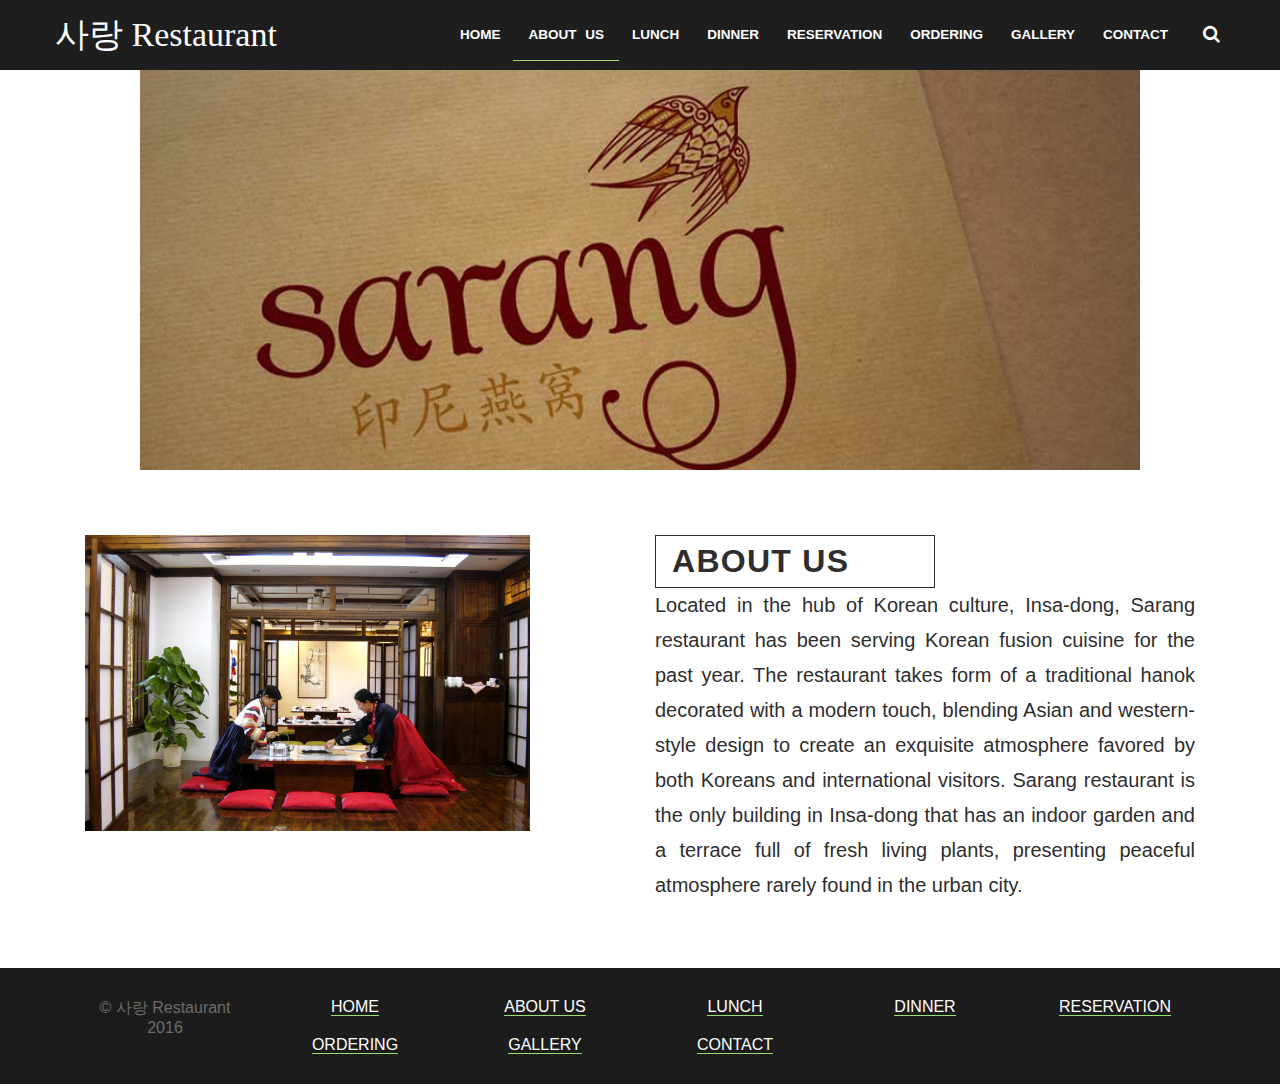
==== about us.html @ 93f03749 "sevinch's first commit" ====
<!DOCTYPE html>
<html>

    <head>
        <meta charset="UTF-8">
        <title> 사랑 Restaurant</title>
        <link rel="stylesheet" href="css/normalize.css">
        <link rel="stylesheet" href="css/main.css" media="screen" type="text/css">
        <link rel="stylesheet" href="css/bootstrap.css">
        <link rel="stylesheet" href="css/style-portfolio.css">
        <link rel="stylesheet" href="css/picto-foundry-food.css" />
        <link rel="stylesheet" href="css/jquery-ui.css">
        <meta name="viewport" content="width=device-width, initial-scale=1.0">
        <link href="css/font-awesome.min.css" rel="stylesheet">
        <link rel="icon" href="favicon-1.ico" type="image/x-icon">
    </head>

    <body>

        <nav class="navbar navbar-default navbar-fixed-top" role="navigation">
            <div class="container">
                <div class="row">
                    <div class="navbar-header">
                        <button type="button" class="navbar-toggle collapsed" data-toggle="collapse" data-target="#bs-example-navbar-collapse-1">
                            <span class="sr-only">Toggle navigation</span>
                            <span class="icon-bar"></span>
                            <span class="icon-bar"></span>
                            <span class="icon-bar"></span>
                        </button>
                        <a class="navbar-brand" href="#">사랑 Restaurant</a>
                    </div>
                    <div class="collapse navbar-collapse" id="bs-example-navbar-collapse-1">
                        <ul class="nav navbar-nav main-nav  clear navbar-right ">
                            <li><a class="color_animation" href="index.html">HOME</a></li>
                            <li><a class="navactive color_animation" href="about us.html">ABOUT US</a></li>
                            <li><a class="color_animation" href="lunch.html">LUNCH</a></li>
                            <li><a class="color_animation" href="dinner.html">DINNER</a></li>
                            <li><a class="color_animation" href="reservation.html">RESERVATION</a></li>
                            <li><a class="color_animation" href="ordering.html">ORDERING</a></li>
                            <li><a class="color_animation" href="gallery.html">GALLERY</a></li>
                            <li><a class="color_animation" href="contact.html">CONTACT</a></li>
                            <li><i class="color_animation search fa fa-search" aria-hidden="true"></i></li>
                        </ul>
                        </div>
                </div>
            </div>
        </nav>
<div id="top" class="starter_container bg">

<img src="images/about ustop.jpg" alt="korean food" class="aboutus">
</div>

            <div class="text-content container"> 
                <div class="col-md-5">
                   <div class="img-section">
                       <img src="images/about us.jpg" class="aboutuslast">
                   </div>
                </div>
                <div class="col-md-6 col-md-offset-1">
                    <h1>ABOUT US</h1>
                    <p class="desc-text">Located in the hub of Korean culture, Insa-dong, Sarang restaurant has been serving Korean fusion cuisine for the past year. The restaurant takes form of a traditional hanok decorated with a modern touch, blending Asian and western-style design to create an exquisite atmosphere favored by both Koreans and international visitors. Sarang restaurant is the only building in Insa-dong that has an indoor garden and a terrace full of fresh living plants, presenting peaceful atmosphere rarely found in the urban city. 
</p>
                </div>
            </div>
         <footer class="sub_footer">
            <div class="container">
                <div class="col-md-2"><p class="sub-footer-text text-center">&copy; 사랑 Restaurant 2016</p></div>
                <div class="col-md-2"><p class="sub-footer-text text-center"><a class="navactive color_animation" href="index.html">HOME</a></p>
            </div>
                <div class="col-md-2"><p class="sub-footer-text text-center"><a class="navactive color_animation" href="about us.html">ABOUT US</a></p></div>
                <div class="col-md-2"><p class="sub-footer-text text-center"><a class="navactive color_animation" href="lunch.html">LUNCH</a></p></div>
                <div class="col-md-2"><p class="sub-footer-text text-center"><a class="navactive color_animation" href="dinner.html">DINNER</a></p></div>
                <div class="col-md-2"><p class="sub-footer-text text-center"><a class="navactive color_animation" href="reservation.html">RESERVATION</a></p></div>
                <div class="img-section-space"></div>
                <div class="col-md-2"><p class="sub-footer-text text-center"><a class="navactive color_animation" href="ordering.html">ORDERING</a></p></div>
                <div class="col-md-2"><p class="sub-footer-text text-center"><a class="navactive color_animation" href="gallery.html">GALLERY</a></p></div>
                <div class="col-md-2"><p class="sub-footer-text text-center"><a class="navactive color_animation" href="contact.html">CONTACT</a></p></div>
            </div>

        </footer>


        <script type="text/javascript" src="js/jquery-1.10.2.min.js"> </script>
        <script type="text/javascript" src="js/bootstrap.min.js" ></script>
        <script type="text/javascript" src="js/jquery-1.10.2.js"></script>     
        <script type="text/javascript" src="js/jquery.mixitup.min.js" ></script>
        <script type="text/javascript" src="js/main.js" ></script>

    </body>
</html>
---- css/main.css ----
/*
Description: 
Version: 1.0
Text Domain: restaurant
*/
/*========================
GLOBAL
=========================*/
h1 {
    font-size: 37px;
    font-weight: 900;
    width: 414px;
    letter-spacing: 0.040em;
    border: 1px solid rgba(47, 46, 47, 0.59);
}
.search{
    margin-top: 15px;
}
.navactive{
   border-bottom: 1px solid #96E16B;
}
p.desc-text{
    font-size: 20px;
    line-height: 35px;
    text-align: justify;
}
.text-content.container {
    margin-top: 65px;
    margin-bottom: 65px;
}
.right-text p{
    text-align: left !important;
    border-bottom: 1px solid;
    padding: 10px 0;
}

*, *:before, *:after {
    -moz-box-sizing: border-box;  
    box-sizing: border-box;
    -webkit-font-smoothing: antialiased;
}
.img-section-space {
    margin-top: 10px;
}
.indexphoto{
    width: 250px;
    height: 220px;
}

.indexmainphoto{
    width: 100%;
    height: 100%;
}
.indexpics{
    
    backface-visibility: hidden;
    opacity: 1;
    padding: 1.5vh 0;
    cursor: pointer;
    border-radius: 50px;
    display: inline-block;
    padding: 2px 10px;
}

.indexpics img {
    transition: all ease .9s;
}

.indexpics img:hover{
    
    transform: scale(1.05);
    position: relative;
}
u.indexpics {
    white-space: wrap;
}

.indexpics li {
    margin-bottom: 20px;
    display: inline-block;
    width: 30%;
    vertical-align: top;
}
.indexpics li p {
    padding: 10px 0;
    font-size: 20px;
}
.indexpics li img {
    width: 100%;
    height: 250px;
}
.aboutus{
    width: 1000px;
    height: 400px;
}
.aboutuslast{
    width: 100%
}
.lunch{
    width:100%;
    height:100%;
}
.reserv{
    width:1050px;
    height:478px;
}
#imagerow1{
 
    border-radius: 5px;
    width:  100%;
    padding: 1px;    

}
.fa-2x{
    padding-top: 5px;
}
@font-face {
    font-family: 'icomoon';
    src:url('../fonts/icomoonacfe.eot?-yinaf8');
    src:url('../fonts/icomoond41d.eot?#iefix-yinaf8') format('embedded-opentype'),
    url('../fonts/icomoonacfe.woff?-yinaf8') format('woff'),
    url('../fonts/icomoonacfe.ttf?-yinaf8') format('truetype'),
    url('../fonts/icomoonacfe.svg?-yinaf8#icomoon') format('svg');
    font-weight: normal;
    font-style: normal;
}

[class^="icon-"], [class*=" icon-"] {
    font-family: 'icomoon';
    speak: none;
    font-style: normal;
    font-weight: normal;
    font-variant: normal;
    text-transform: none;
    line-height: 1;

    /* Better Font Rendering =========== */
    -webkit-font-smoothing: antialiased;
    -moz-osx-font-smoothing: grayscale;
}

.icon-mail:before {
    content: "\e600";
}

.icon-github:before {
    content: "\e601";
}  

.icon-twitter:before {
    content: "\e602";
}

.icon-linkedin:before {
    content: "\e603";
}

.carousel-slide{
    float: right !important;
    margin-right: -15px;
} 

li.item{
    position: relative; 
    width: 100%; /* for IE 6 */

    background: rgba(211, 15, 34, 1);
}

.icon_knife {
    width: 40px;
    height: 20px;
    margin: 30px auto;
    opacity: 0.8;
    background: url([data-uri]) no-repeat center;
    -webkit-transition-duration: 0.5s;
    -moz-transition-duration: 0.5s;
    -o-transition-duration: 0.5s;
    transition-duration: 0.5s;
     
    -webkit-transition-property: -webkit-transform;
    -moz-transition-property: -moz-transform;
    -o-transition-property: -o-transform;
    transition-property: transformm;
}

.icon_knife:hover {
    -webkit-transform:rotate(180deg);
    -moz-transform:rotate(180deg);
    -o-transform:rotate(180deg);
}

body, html {
    margin: 0;
    padding: 0;
    height: 100%;
}

.clear::after {
    content: "";
    display: table;
    clear: both;
}

h1, h2, p, span, a {
    font-family: "museo-sans", helvetica, sans-serif;
    color: #2f2e2f;
    margin: 0;
    padding: 0;
}

.limit {
    max-width: 1200px;
    width: 100%;
    margin: 0 auto;
}
.color_animation {
    text-decoration: initial;
    /* word-spacing: 5px; */
    margin-right: -30px;
    margin-left: -30px !important;
    color: white !important;
    -webkit-transition: color 0.3s ease-out;
    -moz-transition: color 0.3s ease-in-out;
    -o-transition: color 0.3s ease-in-out;
    -ms-transition: color 0.3s ease-in-out;
    transition: color 0.3s ease-in-out;
}
.color_animation:hover{
    color: #9BE86F !important;
}
/*========================
    NAV
=========================*/
div#bs-example-navbar-collapse-1 {
    height: 368px;
    overflow: hidden;
    text-align: center;
    text-decoration: none !important;
}
.navbar-brand{
    font-family: 'Pacifico', cursive;
    font-size: 34px !important;
    text-decoration: none;
    color: white !important;
}

nav {
    background: #1E1E1E !important;
    font-size: 18px;
    color: white !important;
}

li{
    color: white !important;
    /*padding-left: 10px;*/
    word-spacing: 5px !important;
}
/*========================
INTRO CONTAINER
=========================*/
.starter_container {
    margin-top: 70px;
    padding: 0;
    min-width: 50%;
    /*height: 100%;*/
    background: url('../images/steak.jpg') no-repeat center center;
    background-size: cover;
    text-align: center;
    background-position: center;  
}
.follow_container {
    width: 100%;
    position: absolute;
    top: 35%;
    text-align: center;
}
.starter_follow {
    display: inline-block;
    width: 80%;
    z-index: 1;
    margin: 0 auto;
    padding: 0;
}
.top-title{
    color: white;
    font-family: 'Playball', cursive;
    font-size: 120px;
    font-weight: 400;
 }
.second-title {
    font-weight: lighter; 
    font-size: 30px; 
    font-style: italic; 
    text-transform: capitalize;
}

.white{
    color: white;
}

/* ========================
    IMAGE INTRO BANNER CONTENT
   =========================*/

.background_content {
    position: relative;
    top: 0px;
    width: 100%;
    height: 350px;
    background-color: white;
    margin: 0 auto 0 auto;
    z-index: 98;
    text-align: center;
}

.background_content h1 {
    font-size: 3em;
    width: 60%;
    position: relative;
    top: 24%;
    color: white;
    padding: 0;
    border: 0;
    display: inline-block;
}

.background_content h1 span {
    color: white;
    border-bottom: 8px solid #fff;
}

.beer.background_content{
    background: url('../images/beer.jpg') no-repeat center center; 
    background-size: cover;
    background-position: 70% 50%;
}

.bread.background_content{
    background: url('../images/bread.jpg') no-repeat center center; 
    background-size: cover;
    background-position: 70% 50%;
}
 .featured.background_content{
    background: url('../images/featured.jpg') no-repeat center center; 
    background-size: cover;
    background-position: center;
    background-attachment: fixed;
}
 .pricing.background_content{
    background: url('../images/pricing.jpg') no-repeat center center; 
    background-size: cover;
    background-position: center;
    background-attachment: fixed;
}
.reservation.background_content{
    background: url('../images/reservation-seat.jpg') no-repeat center center; 
    background-size: cover;
    background-position: center;
    background-attachment: fixed;
}
.bread.background_content{
    background: url('../images/breakfast.jpg') no-repeat center center; 
    background-size: cover;
    background-position: center;
    background-attachment: fixed;
}
/*========================
DESCRIPTION BODY CONTENT
=========================*/
.description_content {
    padding: 50px 0;
    width: 100%;
    background: #fff;
    margin: 0 auto 0 auto;
    z-index: 99;
    position: relative;
    background: white;
    text-align: center; 
}
.description_body {
    margin: 45px auto;
    max-width: 300px;
}
h1 {
    font-size: 28px;
    font-weight: 900;
    width: 225px;
    letter-spacing: 0.040em;
    border: 8px solid #2f2e2f;
    display: inline-block;
    padding: 7px 16px;
    margin: 0;
}
/*========================
IMAGE DESCRIPTION BODY CONTENT
=========================*/
.picture_content {
    display: none;
}
/*========================
FIRST FOOTER CONTENT
=========================*/
.first_footer {
    background-color: #1e1e1e;
    text-align: center;
}
.social_heading,
.social_info {
    display: block;
}
.social_heading {
    font-size: 28px;
    font-weight: 900;
    letter-spacing: 0.040em;
    color: #63C85D;
    text-align: center;
    margin: 40px 0 0 0;
}
.social_info, 
.social_icons {
    margin: 18px 0 50px 0;
}

.social_info a {
    text-decoration: none;
    font-size: 16px;
    font-weight: 500;
    letter-spacing: 0.200em;
    line-height: 1.400em;
    color: #fff;
    display: inline-block;
    margin: 0 auto;
    width: 210px;
}

.social_info a:hover {
    color: #6c8f34;
}

.social_icons {
    padding: 0;
}

.social_icons li {
    list-style: none;
    display: inline-block;
    padding: none;
}

.social_icons li:nth-child(1),
.social_icons li:nth-child(2),
.social_icons li:nth-child(3) {
    margin: 0 50px 0 0;
}
.social_icons li a {
    color: #fff;
    text-decoration: none;
    font-size: 25px;
}

.social_icons li a:hover {
    color: #6c8f34;
}

.direction a{
    color: white !important;
}

/*========================
SECOND FOOTER CONTENT
=========================*/

footer.sub_footer {
    background-color: #1C1C1C;
    padding: 20px;
    clear: both;
}

p.sub-footer-text{
    color: #6B6B6B;
    padding: 10px 0;
}

p.sub-footer-text a{
    color: #BDBDBD;
    text-decoration: none;
}

/*Contact */

.contact-text{
    margin:45px auto;
}
/* Contact Form */
#contact .contact-form{
    margin: 0 auto;
    padding:25px 25px 0px 25px;
    -moz-box-shadow: 0px 1px 4px rgba(0,0,0, 0.2);
    /* -webkit-box-shadow: 0px 1px 4px rgba(0,0,0, 0.2); */
}

.mail-message-area{
    width:100%;
    padding:0 15px;
}

.mail-message{
    width: 100%;
    background:rgba(255,255,255, 0.8) !important;
    -webkit-transition: all 0.7s;
    -moz-transition: all 0.7s;
    transition: all 0.7s;
    margin:0 auto;
    border-radius: 0;
}

.not-visible-message{
    height:0px;
    opacity: 0;
}

.visible-message{
    height:auto;
    opacity: 1;
    margin:25px auto 0;
}

.inner.contact {
    padding: 50px 0;
}

/* Input Styles */

.form{
    width: 100%;
    padding: 16.94px;
    /* background:#E2E2E2; */
    border: 1px solid rgba(13, 12, 12, 0.23);
    margin-bottom:25px;
    color:#727272 !important;
    font-size:13px;
    -webkit-transition: all 0.4s;
    -moz-transition: all 0.4s;
    transition: all 0.4s;
}

.form:hover{
    border:1px solid #8BC3A3;
}

.form:focus{
    color: white;
    outline: none;
    border:1px solid #8BC3A3;
}

.textarea{
    height: 200px;
    max-height: 200px;
    max-width: 100%;
} 
/* Generic Button Styles */
.button{
    padding:8px 12px;
    background:#0A5175;
    display: block;
    width:120px;
    margin:10px 0 0px 0;
    border-radius:3px;
    -webkit-transition: all 0.3s;
    -moz-transition: all 0.3s;
    transition: all 0.3s;
    text-align:center;
    font-size:0.8em;
    box-shadow: 0px 1px 4px rgba(0,0,0, 0.10);
    -moz-box-shadow: 0px 1px 4px rgba(0,0,0, 0.10);
    -webkit-box-shadow: 0px 1px 4px rgba(0,0,0, 0.10);
}

.button:hover{
    background:#8BC3A3;
    color:white;
}

/* Send Button Styles */

.form-btn{
    width:180px;
    display: block;
    float: left;
    height: auto;
    padding:15px;
    color:#fff;
    background:rgba(80, 160, 108, 1);
    border:none;
    border-radius:3px;
    outline: none;
    -webkit-transition: all 0.3s;
    -moz-transition: all 0.3s;
    transition: all 0.3s;
    margin: 0 auto !important;
    box-shadow: 0px 1px 4px rgba(0,0,0, 0.10);
    -moz-box-shadow: 0px 1px 4px rgba(0,0,0, 0.10);
    -webkit-box-shadow: 0px 1px 4px rgba(0,0,0, 0.10);
    text-align: center;
}
.form-btn:hover{
    background: rgba(85, 184, 120, 1);
    color: white;
    border:none;
}

.form-btn:active{
    opacity: 0.9;
}

div.fa {
    display: block;
    padding: 30px 0px 25px 0px;
}

div .fa-2x {
    padding: 30px 0px 25px 0px;
}

h1 {
    text-transform: capitalize;
}
.navbar-default {
    border: 0 !important;
}

/*========================
MEDIA QUERIES MOBILE
=========================*/

@media (max-width: 660px) {
    .top-title {
        font-size: 67px;
    }

    .second-title {
        font-size: 21px;
    }

    .background_content h1 {
        width: 80%;
        font-size: 2.5em;
    }

    .form-btn {
        margin: 0px auto;
        /* display: block; */
    }
}
/*========================
MEDIA QUERIES TABLET
=========================*/


    @media (min-width: 400px) { 
    .starter_container {
        /*height: 100%;*/
    }
    .background_content h1 {
      top: 33%;
    }  
}

/*========================
MEDIA QUERIES TABLET
=========================*/

    @media (min-width: 660px) { 
  
        .starter_container {
            /*height: 100%;*/
        }

    /*========================
    NAV
    =========================*/
    .navbar-default{
        height: 70px;
        padding-top: 10px;
    }

    nav li{
        padding-right: -15px;
    }
    .navbar-brand{
        font-family: 'Pacifico', cursive;
        font-size: 34px !important;
        text-decoration: none;
        color: white !important;
    }
    nav {
        position: fixed;
        display: block;
        position: fixed;
        width: 100%;
        height: 55px;
        z-index: 100;
        margin: 0;
        padding: 0;
        background-color: #1e1e1e;
        text-align: center;
    }
    .logo {
        display: none;
    }
    .main-nav {
        padding: 0;
        margin: 18px auto 0 auto;
    }
    .main-nav li {
        display: inline-block;
        list-style: none;
        margin: 0 29px 0 29px;
    }
    .logo a,
    .main-nav a {
        font-size: 0.75000em;
        font-weight: 700;
        /* letter-spacing: 0.250em; */
        text-decoration: none;
        color: #fff;
        display: block;
        text-align: center;
        padding: 2px 0;
        transition: color 0.3s ease-in-out;
    }
    .main-nav a:hover {
        color: #6c8f34;
    }
    .direction a {
        border: 5px solid rgba(0,0,0,0);
        display: inline-block;
        width: 45px;
        height: 45px;  
        background-size: 30px; 
    }
    .direction a:hover {
        border: 5px solid #6D903C;
    }

    /*========================
    DESCRIPTION BODY CONTENT
    =========================*/

    .description_body {
        margin: 45px auto;
        max-width: 500px;
    }
    h1 {
        font-size: 32px;
        font-weight: 900;
        width: 280px;
        letter-spacing: 0.040em;
        border: 1px solid #2f2e2f;
    }
    .picture_content {
        display: inline-block;
        padding: 0 20px;
    }

    /*========================
    IMAGE INTRO BANNER CONTENT
    =========================*/

    .background_content {
        position: relative;
        top: 0px;
        width: 100%;
        height: 570px;
        background-color: white;
        margin: 0 auto 0 auto;
        z-index: 98;
        text-align: center;
    }

    .background_content h1 {
        font-size: 4.5em;
        position: relative;
        top: 41%;
        width: 100%;
        color: white;
        padding: 0;
        border: 0;
        display: inline-block;
    }

    .background_content h1 span {
        color: white;
        padding: 0;
        border-bottom: 10px solid #fff;
    }
}
    /*========================
    Social Connect
    =========================*/

    section.social_connect {
        background-color: black;
        text-align: center;
        margin-bottom: 50px;
  }

    .social_heading {
        font-size: 33px;
        margin: 50px 0 0 0;
    }

    .social_info a {
        font-size: 24.93px;
    }

    .social_icons li a {
        font-size: 30px;
    }

    .social_info a {
        display: inline-block;
        margin: 0 auto;
        width: 325px;
    } 

} /*END OF MEDIA QUERY*/

/*========================
MEDIA QUERIE DESKTOP
=========================*/

@media (min-width: 1100px) { 

    .starter_container {
        background-attachment: fixed;
    }


    /*========================
    BACKGROUND CONTENT
    =========================*/


    .background_content h1 {
        font-size: 5em;
        position: relative;
        top: 41%;
        width: 100%;
        color: white;
        padding: 0;
        border: 0;
        display: inline-block;
        margin-top: 20px;
    }

    .background_content h1 span {
        color: white;
        padding: 0;
        border-bottom: 12px solid #fff;
    }

    /*========================
    DESCRIPTION BODY CONTENT
    =========================*/

    .margin-right {
        margin-right: 5%;
    }

    .margin-left {
        margin-left: 5%;
    }

    .background_content:nth-of-type(2),
    .background_content:nth-of-type(4) {
        background-attachment: fixed;
    }

    .description_body {
        max-width: 450px;
        display: inline-block;
        vertical-align: middle;
        margin: 0;
        margin-top: 10px;
    }


    .picture_content {
        display: inline-block;
        padding: 0;
        vertical-align: middle;
    }

    /*========================
    FIRST FOOTER CONTENT
    =========================*/

    .social_heading {
        font-size: 33px;
        margin: 50px 0 0 0;
    }

    .come_in .social_info a {
        font-size: 24.93px;
        display: inline-block;
        margin: 0 auto;
        width: 565px;
    }

    .come_in .social_info {
        margin-bottom: 25px;
    }

    .or_call .social_info a {
        font-size: 24.93px;
        display: inline-block;
        margin: 0 auto;
        width: auto;
    }

    .social_icons li a {
        font-size: 50px;
    }
}
---- css/style-portfolio.css ----
/** page structure **/
#w {
  display: block;
  max-width: 1100px;
  min-width: 280px;
  /*padding-top: 20px;*/
  margin: 0 auto;
}


/** filters list **/
#filter-list {
	display: block;
	width: 100%;
	text-align: center;
	margin-bottom: 25px;
}

#filter-list li {
	font-weight: bold;
	color:black !important;
  display: inline-block;
  width: auto;
  padding: 6px 10px;
	margin-right: 15px;
	font-size: 1.2em;
	cursor: pointer;
	/*-webkit-border-radius: 3px;
	-moz-border-radius: 3px;*/
	/*border-radius: 3px;*/
	border-bottom: 1px solid rgba(255, 255, 255, 0);
}
#filter-list li:hover {
	color: rgb(129, 24, 24) !important;
}
#filter-list li.active {
	font-weight: bold;
	/*background: #D4CECC;*/
	border-color: #000;
}


/** portfolio list **/
#portfolio {
	display: block;
  width: 100%;
  padding: 0 12px;
  margin-bottom: 0;
	text-align: center;
}

#portfolio .item {
	display: none;
	opacity: 0;
	width: 30%;
	vertical-align: top;
	margin-bottom: 25px;
	margin-right: 20px;
	color: #fff;
	font-size: 30px;
	text-align: center;
	width: 207px;
	-moz-box-sizing: border-box;
}

#portfolio .item h2 {
    font-size: 32px;
    padding: 10px;
}
#portfolio .item1 {
	display: none;
	opacity: 0;
	vertical-align: top;
	margin-bottom: 25px;
	margin-right: 20px;
	color: #fff;
	font-size: 30px;
	text-align: center;
	-moz-box-sizing: border-box;
}

#portfolio .item a {
  display: inline-block;
  max-width: 100%;
  text-decoration: none;
  background: #fff;

}
#portfolio .item img {
  max-width: 100%;
}

@media (min-width: 991px) {
	#portfolio .item:nth-child(5),
	#portfolio .item:nth-child(6),
	#portfolio .item:nth-child(7),
	#portfolio .item:nth-child(8) {
		margin-bottom: 0;
	}
}
---- css/picto-foundry-food.css ----
@font-face {
  font-family: "picto-foundry-food";
  src: url("../fonts/picto-foundry-food.eot");
  src: url("../fonts/picto-foundry-food.eot?#iefix") format("embedded-opentype"),
       url("../fonts/picto-foundry-food.woff") format("woff"),
       url("../fonts/picto-foundry-food.ttf") format("truetype"),
       url("../fonts/picto-foundry-food.svg#picto-foundry-food") format("svg");
  font-weight: normal;
  font-style: normal;
}

[data-icon]:before {
  font-family: "picto-foundry-food";
  content: attr(data-icon);
  speak: none;
  font-weight: normal;
  font-variant: normal;
  text-transform: none;
  line-height: 2;
  -webkit-font-smoothing: antialiased;
  -moz-osx-font-smoothing: grayscale;
}
  font-family: "picto-foundry-food";
  font-style: normal;
  font-weight: normal;
  font-variant: normal;
  text-transform: none;
  line-height: 1;
  -webkit-font-smoothing: antialiased;
  display: inline-block;
  text-decoration: inherit;
}
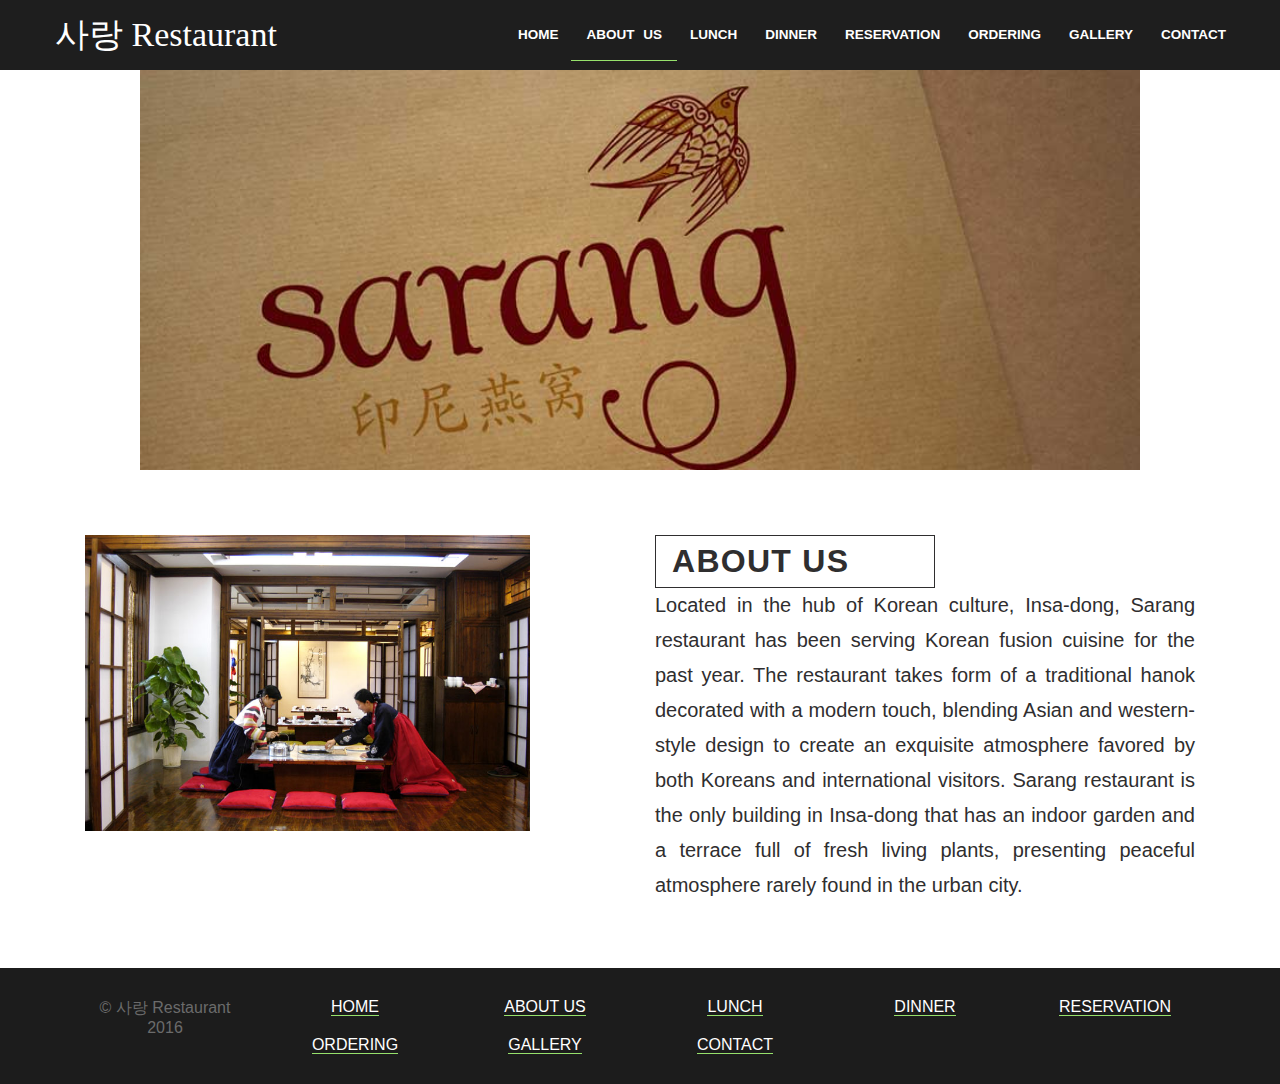
==== commit a05fd28c: "adadeaaga" ====
--- a/about us.html
+++ b/about us.html
@@ -39,7 +39,7 @@
                             <li><a class="color_animation" href="ordering.html">ORDERING</a></li>
                             <li><a class="color_animation" href="gallery.html">GALLERY</a></li>
                             <li><a class="color_animation" href="contact.html">CONTACT</a></li>
-                            <li><i class="color_animation search fa fa-search" aria-hidden="true"></i></li>
+                           
                         </ul>
                         </div>
                 </div>
